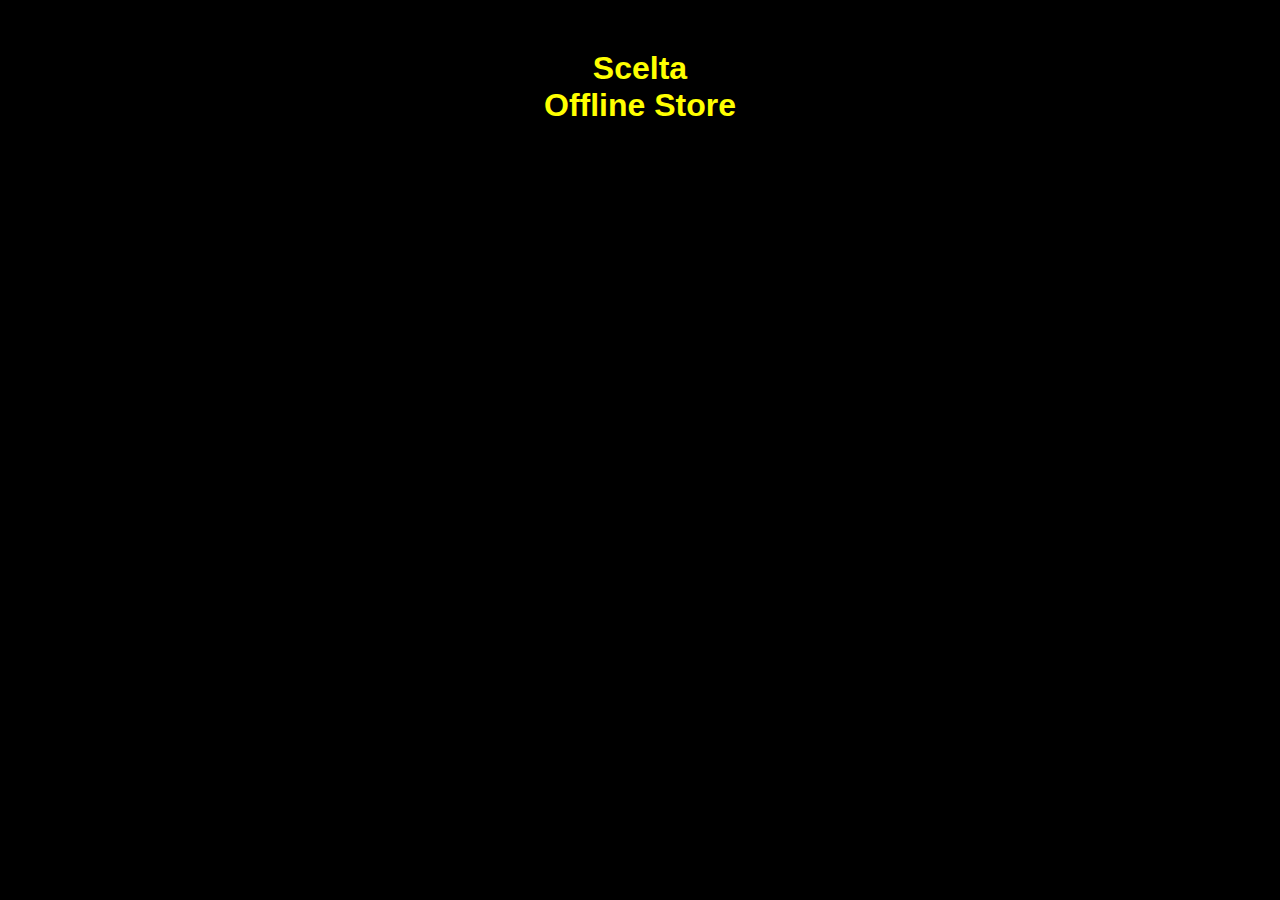
==== offlinestore.html @ 3887b8db "offline store" ====
<!DOCTYPE html>
<html lang="en">
<head>
    <meta charset="UTF-8">
    <meta http-equiv="X-UA-Compatible" content="IE=edge">
    <meta name="viewport" content="width=device-width, initial-scale=1.0">
    <title>Scelta Offline Store</title>
    <link rel="stylesheet" href="style.css">
</head>
<body>
    <div class="offline">
    <h1>Scelta Offline Store</h1>
    </div>

    
</body>
</html>
---- style.css ----
body {
    background-color: black;
}

.container {
    margin-top: 50px;
    padding: 20px;
}

.header{
    width: 250px;
    margin-left: auto;
    margin-right: auto;
}

.marketplace {
    width: 150px;
    margin-left: auto;
    margin-right: auto;
    margin-top: 50px;
}

.container .marketplace img {
    opacity: 1;
	-webkit-transition: .3s ease-in-out;
	transition: .3s ease-in-out;
}

.container .marketplace img:hover {
    opacity: .5;
}

.offline {
    width: 200px;
    margin-left: auto;
    margin-right: auto;
    margin-top: 50px;
    margin-bottom: 50px;
}

.footer {
    width: 200px;
    margin-left: auto;
    margin-right: auto;
}

.socmed img {
    margin: 5px;
    width: 50px;
}

.socmed{
    text-align: center;
    margin-top: 10px;
}

.container .socmed img {
    opacity: 1;
	-webkit-transition: .3s ease-in-out;
	transition: .3s ease-in-out;
}

.container .socmed img:hover {
    opacity: .5;
}

.container .socmed a {
    text-decoration: none;
    outline: none;
    border: 0px none transparent;
}

h1 {
    color: yellow;
    font-family: Arial, Helvetica, sans-serif;
    text-align: center;
}
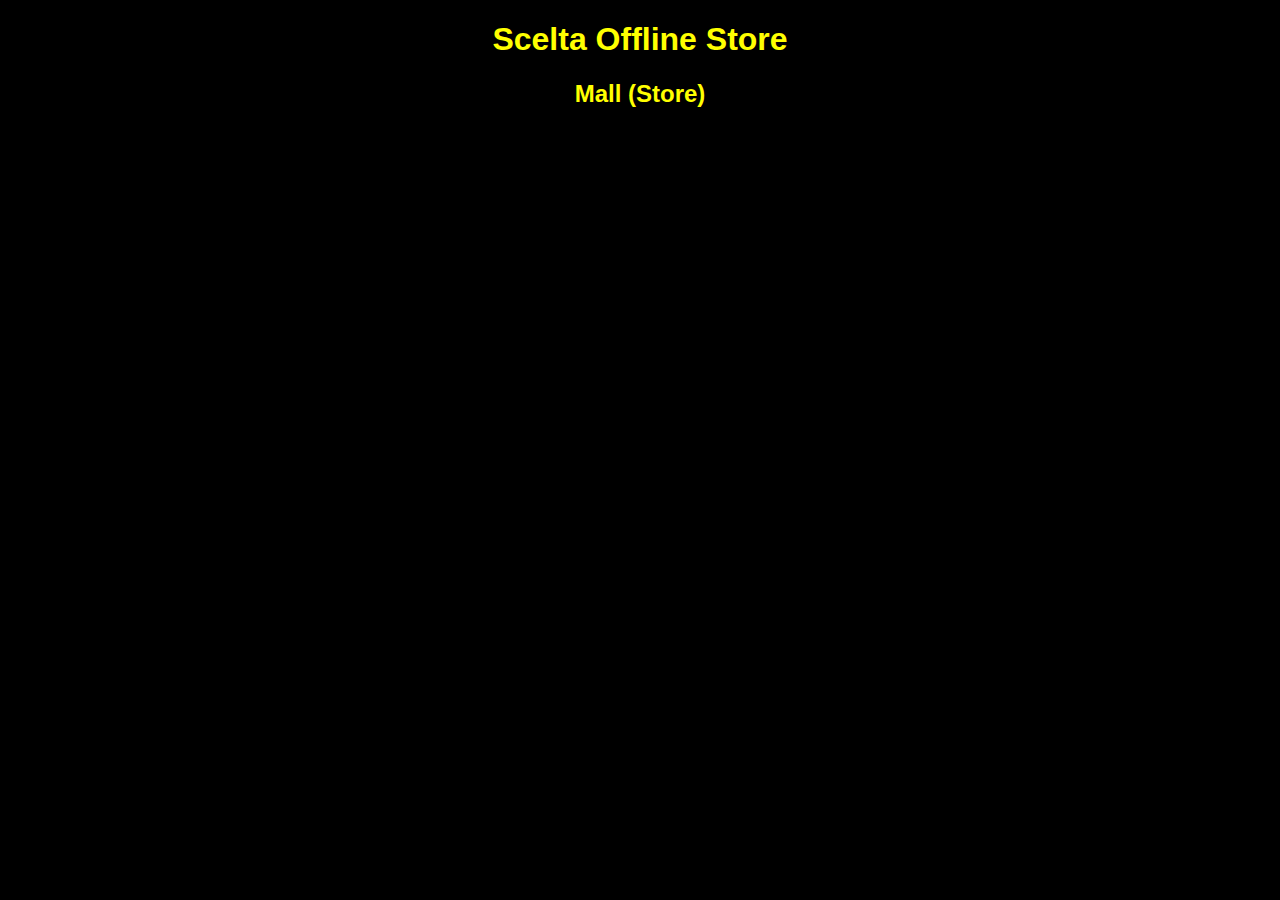
==== commit 3e95df2f: "offline store" ====
--- a/offlinestore.html
+++ b/offlinestore.html
@@ -8,10 +8,10 @@
     <link rel="stylesheet" href="style.css">
 </head>
 <body>
-    <div class="offline">
     <h1>Scelta Offline Store</h1>
+
+    <div class="mallstore">
+        <h2>Mall (Store)</h2>
     </div>
-
-    
 </body>
 </html>--- a/style.css
+++ b/style.css
@@ -76,3 +76,12 @@
     text-align: center;
 }
 
+.mallstore {
+    display: inline;
+}
+
+h2 {
+    color: yellow;
+    font-family: Arial, Helvetica, sans-serif;
+    text-align: center;
+}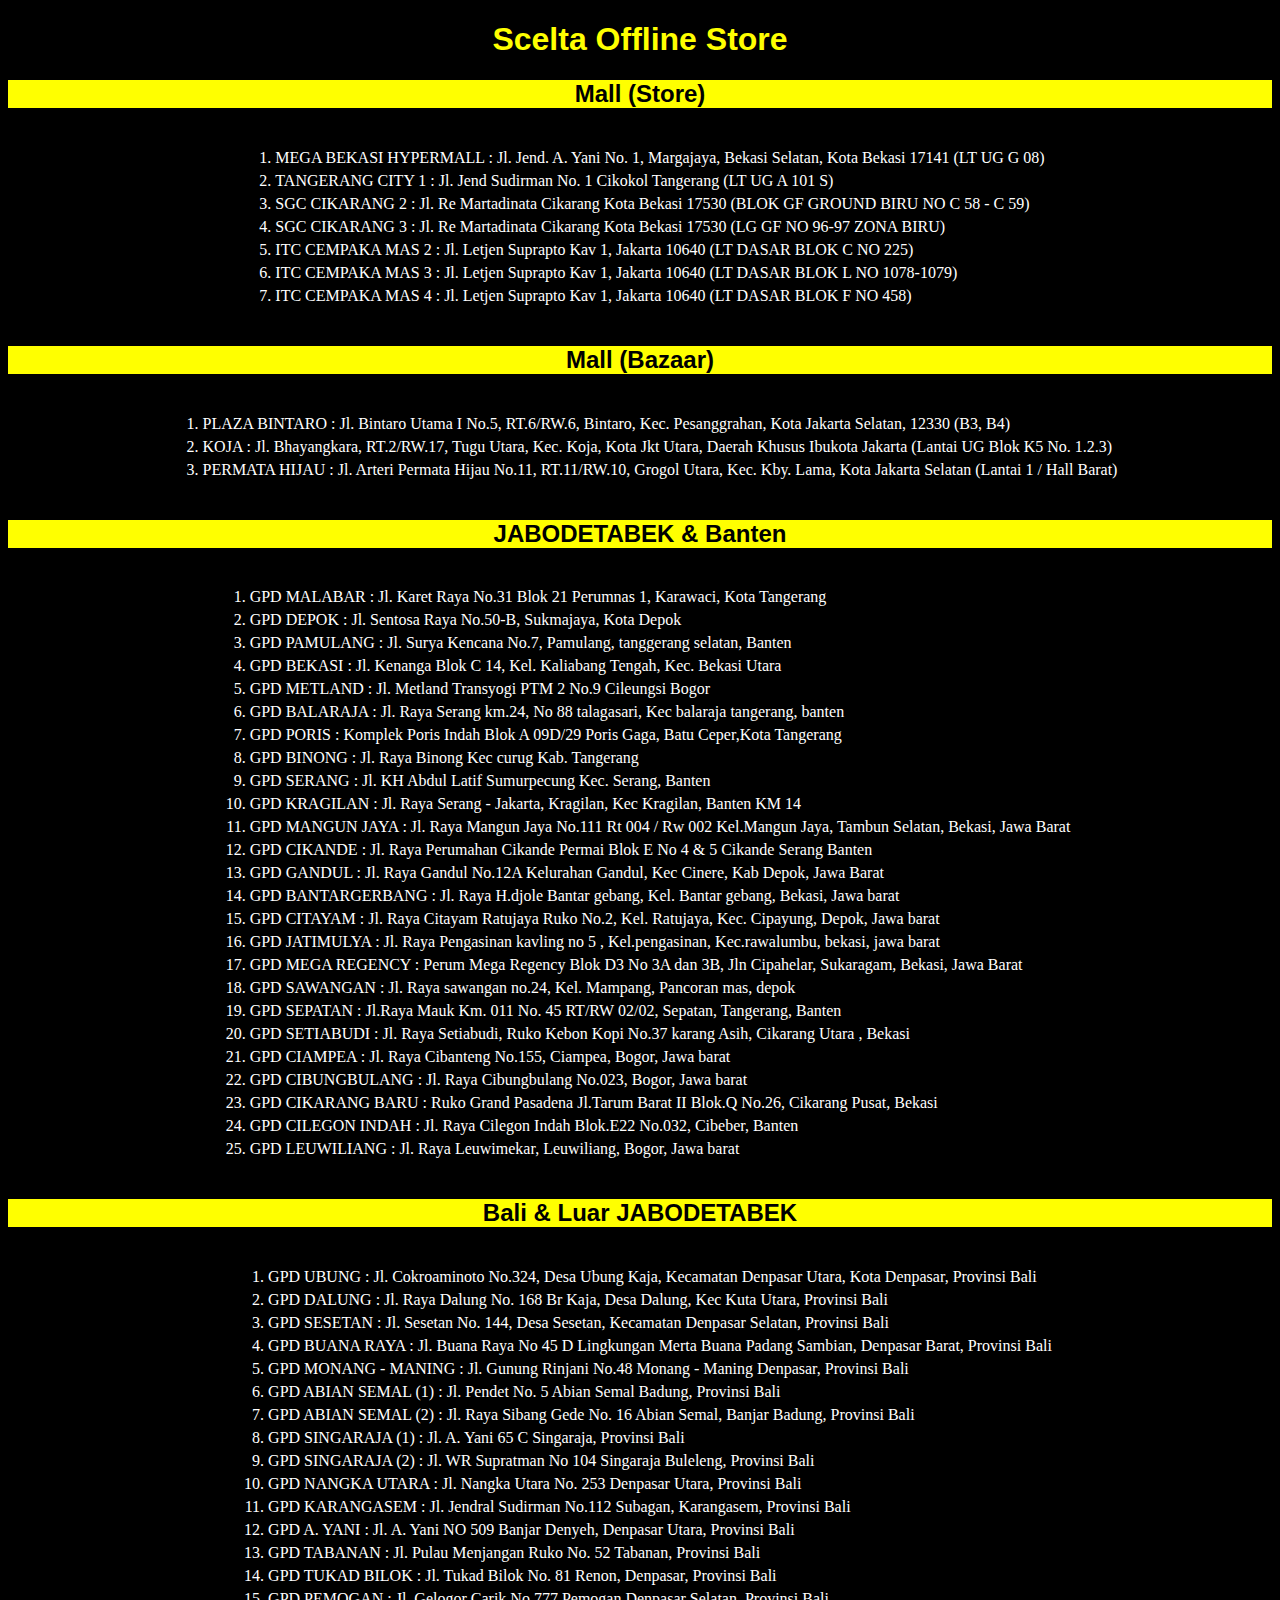
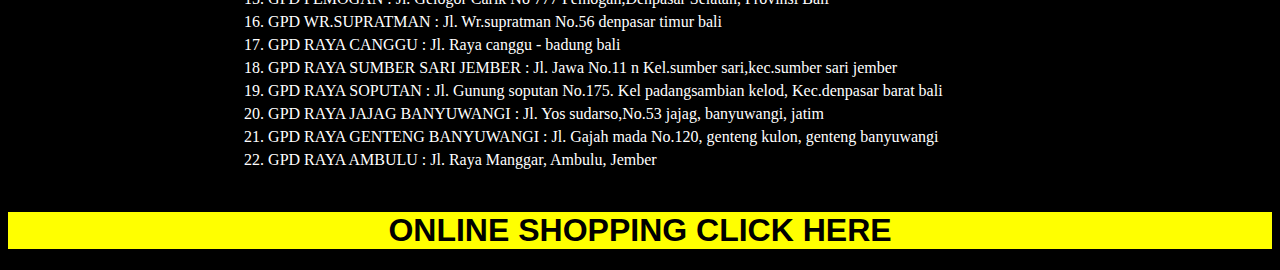
==== commit 56b6c22b: "done" ====
--- a/offlinestore.html
+++ b/offlinestore.html
@@ -10,8 +10,90 @@
 <body>
     <h1>Scelta Offline Store</h1>
 
-    <div class="mallstore">
+    <div id="mallstore">
         <h2>Mall (Store)</h2>
+        <ol>
+            <li><span>MEGA BEKASI HYPERMALL :</span> Jl. Jend. A. Yani No. 1, Margajaya, Bekasi Selatan, Kota Bekasi 17141 (LT UG G 08)</li>
+            <li>TANGERANG CITY 1 : Jl. Jend Sudirman No. 1 Cikokol Tangerang (LT UG A 101 S)</li>
+            <li>SGC CIKARANG 2 : Jl. Re Martadinata  Cikarang Kota Bekasi 17530 (BLOK GF GROUND BIRU NO C 58 - C 59)</li>
+            <li>SGC CIKARANG 3 : Jl. Re Martadinata  Cikarang Kota Bekasi 17530 (LG GF NO 96-97 ZONA BIRU)</li>
+            <li>ITC CEMPAKA MAS 2 : Jl. Letjen Suprapto Kav 1, Jakarta 10640 (LT DASAR BLOK C NO 225)</li>
+            <li>ITC CEMPAKA MAS 3 : Jl. Letjen Suprapto Kav 1, Jakarta 10640 (LT DASAR BLOK L NO 1078-1079)</li>
+            <li>ITC CEMPAKA MAS 4 : Jl. Letjen Suprapto Kav 1, Jakarta 10640 (LT DASAR BLOK F NO 458)</li>
+        </ol>
+    </div>
+
+    <div id="mallbazaar">
+        <h2>Mall (Bazaar)</h2>
+        <ol>
+            <li>PLAZA BINTARO : Jl. Bintaro Utama I No.5, RT.6/RW.6, Bintaro, Kec. Pesanggrahan, Kota Jakarta Selatan, 12330 (B3, B4)</li>
+            <li>KOJA  : Jl. Bhayangkara, RT.2/RW.17, Tugu Utara, Kec. Koja, Kota Jkt Utara, Daerah Khusus Ibukota Jakarta (Lantai UG Blok K5 No. 1.2.3)</li>
+            <li>PERMATA HIJAU : Jl. Arteri Permata Hijau No.11, RT.11/RW.10, Grogol Utara, Kec. Kby. Lama, Kota Jakarta Selatan (Lantai 1 / Hall Barat)</li>
+        </ol>
+        
+    </div>
+
+    <div id="jab">
+        <h2>JABODETABEK & Banten</h2>
+        <ol>
+            <li>GPD MALABAR : Jl. Karet Raya No.31 Blok 21 Perumnas 1, Karawaci, Kota Tangerang</li>
+            <li>GPD DEPOK : Jl. Sentosa Raya No.50-B, Sukmajaya, Kota Depok</li>
+            <li>GPD PAMULANG : Jl. Surya Kencana No.7, Pamulang, tanggerang selatan, Banten</li>
+            <li>GPD BEKASI : Jl. Kenanga Blok C 14, Kel. Kaliabang Tengah, Kec. Bekasi Utara</li>
+            <li>GPD METLAND : Jl. Metland Transyogi PTM 2 No.9 Cileungsi Bogor</li>
+            <li>GPD BALARAJA : Jl. Raya Serang km.24, No 88 talagasari, Kec balaraja tangerang,  banten</li>
+            <li>GPD PORIS : Komplek Poris Indah Blok A 09D/29 Poris Gaga, Batu Ceper,Kota Tangerang</li>
+            <li>GPD BINONG : Jl. Raya Binong Kec curug Kab. Tangerang</li>
+            <li>GPD SERANG : Jl. KH Abdul Latif Sumurpecung Kec. Serang, Banten</li>
+            <li>GPD KRAGILAN : Jl. Raya Serang - Jakarta, Kragilan, Kec Kragilan, Banten KM 14</li>
+            <li>GPD MANGUN JAYA : Jl. Raya Mangun Jaya No.111 Rt 004 / Rw 002 Kel.Mangun Jaya, Tambun Selatan, Bekasi, Jawa Barat</li>
+            <li>GPD CIKANDE : Jl. Raya Perumahan Cikande Permai Blok E No 4 & 5 Cikande Serang Banten</li>
+            <li>GPD GANDUL : Jl. Raya Gandul No.12A Kelurahan Gandul, Kec Cinere, Kab Depok, Jawa Barat</li>
+            <li>GPD BANTARGERBANG :  Jl. Raya H.djole Bantar gebang, Kel. Bantar gebang, Bekasi, Jawa barat</li>
+            <li>GPD CITAYAM : Jl. Raya Citayam Ratujaya Ruko No.2, Kel. Ratujaya, Kec. Cipayung, Depok, Jawa barat</li>
+            <li>GPD JATIMULYA : Jl. Raya Pengasinan kavling no 5 , Kel.pengasinan, Kec.rawalumbu, bekasi, jawa barat</li>
+            <li>GPD MEGA REGENCY : Perum Mega Regency Blok D3 No 3A dan 3B, Jln Cipahelar, Sukaragam, Bekasi, Jawa Barat</li>
+            <li>GPD SAWANGAN : Jl. Raya sawangan no.24, Kel. Mampang, Pancoran mas, depok</li>
+            <li>GPD SEPATAN : Jl.Raya Mauk Km. 011 No. 45 RT/RW 02/02, Sepatan, Tangerang, Banten</li>
+            <li>GPD SETIABUDI : Jl. Raya Setiabudi, Ruko Kebon Kopi No.37 karang Asih, Cikarang Utara , Bekasi</li>
+            <li>GPD CIAMPEA : Jl. Raya Cibanteng No.155, Ciampea, Bogor, Jawa barat</li>
+            <li>GPD CIBUNGBULANG : Jl. Raya Cibungbulang No.023, Bogor, Jawa barat</li>
+            <li>GPD CIKARANG BARU : Ruko Grand Pasadena Jl.Tarum Barat II Blok.Q No.26, Cikarang Pusat, Bekasi</li>
+            <li>GPD CILEGON INDAH : Jl. Raya Cilegon Indah Blok.E22 No.032, Cibeber, Banten</li>
+            <li>GPD LEUWILIANG : Jl. Raya Leuwimekar, Leuwiliang, Bogor, Jawa barat</li>
+        </ol>
+    </div>
+
+    <div id="njab">
+        <h2>Bali & Luar JABODETABEK</h2>
+        <ol>
+            <li>GPD UBUNG : Jl. Cokroaminoto No.324, Desa Ubung Kaja, Kecamatan Denpasar Utara, Kota Denpasar, Provinsi Bali</li>
+            <li>GPD DALUNG : Jl. Raya Dalung No. 168 Br Kaja, Desa Dalung, Kec Kuta Utara, Provinsi Bali</li>
+            <li>GPD SESETAN : Jl. Sesetan No. 144, Desa Sesetan, Kecamatan Denpasar Selatan, Provinsi Bali</li>
+            <li>GPD BUANA RAYA : Jl. Buana Raya No 45 D Lingkungan Merta Buana Padang Sambian, Denpasar Barat, Provinsi Bali</li>
+            <li>GPD MONANG - MANING : Jl. Gunung  Rinjani No.48 Monang - Maning Denpasar, Provinsi Bali</li>
+            <li>GPD ABIAN SEMAL (1) : Jl. Pendet No. 5 Abian Semal Badung, Provinsi Bali</li>
+            <li>GPD ABIAN SEMAL (2) : Jl. Raya Sibang Gede No. 16 Abian Semal, Banjar Badung, Provinsi Bali</li>
+            <li>GPD SINGARAJA (1) : Jl. A. Yani 65 C Singaraja, Provinsi Bali</li>
+            <li>GPD SINGARAJA (2) : Jl. WR Supratman No 104 Singaraja Buleleng, Provinsi Bali</li>
+            <li>GPD NANGKA UTARA : Jl. Nangka Utara No. 253 Denpasar Utara, Provinsi Bali</li>
+            <li>GPD KARANGASEM : Jl. Jendral Sudirman No.112 Subagan, Karangasem, Provinsi Bali</li>
+            <li>GPD A. YANI : Jl. A. Yani NO 509 Banjar Denyeh, Denpasar Utara, Provinsi Bali</li>
+            <li>GPD TABANAN : Jl. Pulau Menjangan Ruko No. 52 Tabanan, Provinsi Bali</li>
+            <li>GPD TUKAD BILOK : Jl. Tukad Bilok No. 81 Renon, Denpasar, Provinsi Bali</li>
+            <li>GPD PEMOGAN : Jl. Gelogor Carik No 777 Pemogan,Denpasar Selatan, Provinsi Bali</li>
+            <li>GPD WR.SUPRATMAN : Jl. Wr.supratman No.56 denpasar timur bali</li>
+            <li>GPD RAYA CANGGU : Jl. Raya canggu - badung bali</li>
+            <li>GPD RAYA SUMBER SARI JEMBER : Jl. Jawa No.11 n Kel.sumber sari,kec.sumber sari jember</li>
+            <li>GPD RAYA SOPUTAN : Jl. Gunung soputan No.175. Kel padangsambian kelod, Kec.denpasar barat bali</li>
+            <li>GPD RAYA JAJAG BANYUWANGI : Jl. Yos sudarso,No.53 jajag, banyuwangi, jatim</li>
+            <li>GPD RAYA GENTENG BANYUWANGI : Jl. Gajah mada No.120, genteng kulon, genteng banyuwangi</li>
+            <li>GPD RAYA AMBULU : Jl. Raya Manggar, Ambulu, Jember</li>
+        </ol>
+    </div>
+
+    <div id="onlinestore">
+        <h1><a href="index.html">ONLINE SHOPPING CLICK HERE</a></h1>
     </div>
 </body>
 </html>--- a/style.css
+++ b/style.css
@@ -76,12 +76,50 @@
     text-align: center;
 }
 
-.mallstore {
-    display: inline;
+h2 {
+    color: black;
+    background-color: yellow;
+    font-family: 'Segoe UI', Tahoma, Geneva, Verdana, sans-serif;
+    text-align: center;
 }
 
-h2 {
-    color: yellow;
-    font-family: Arial, Helvetica, sans-serif;
+#mallstore {
     text-align: center;
+}
+
+ol {
+    color: white;
+    text-align: left;
+    display: inline-block;
+}
+
+ol li {
+    margin: 5px;
+}
+
+#mallbazaar {
+    text-align: center;
+}
+
+#mallbazaar ul li {
+    margin: 5px;
+}
+
+#jab {
+    text-align: center;
+}
+
+#njab {
+    text-align: center;
+}
+
+#onlinestore {
+    text-align: center;
+    background-color: yellow;
+    background-size:contain ;
+}
+
+a {
+    color: black;
+    text-decoration: none;
 }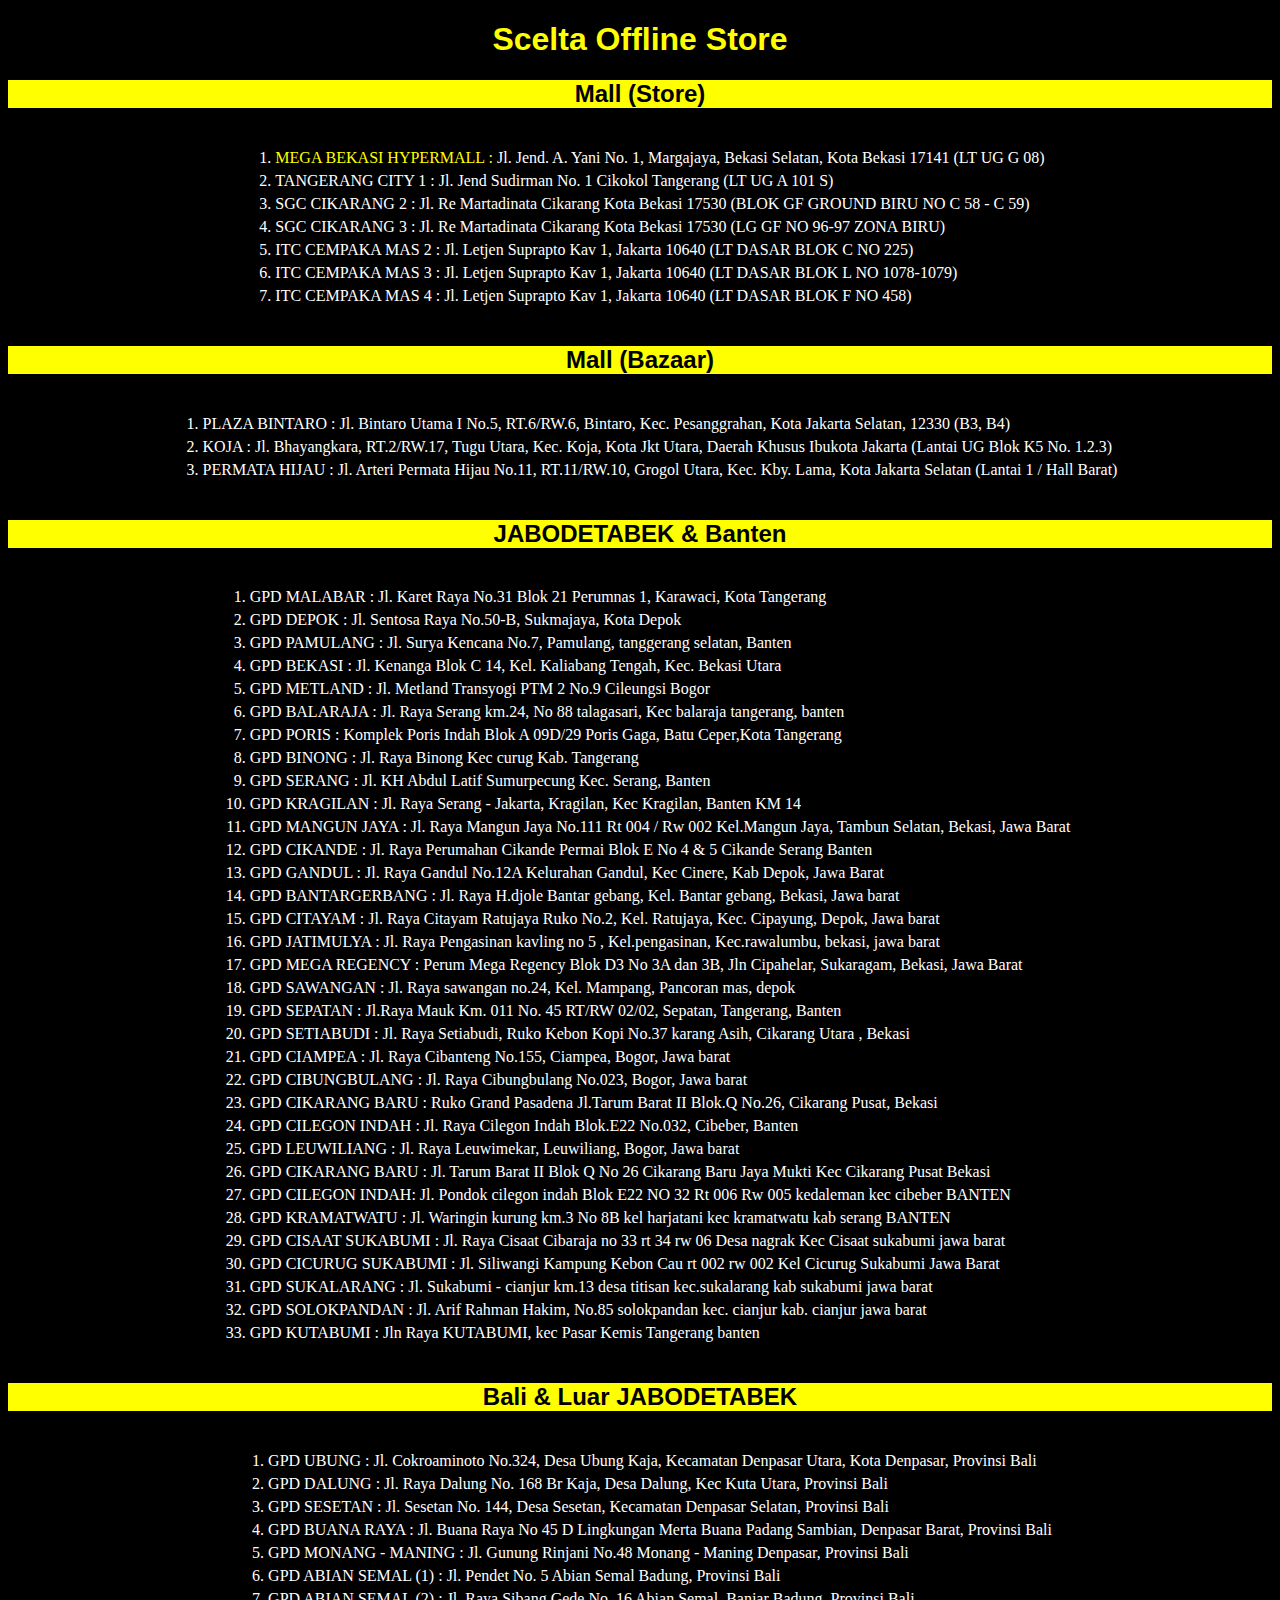
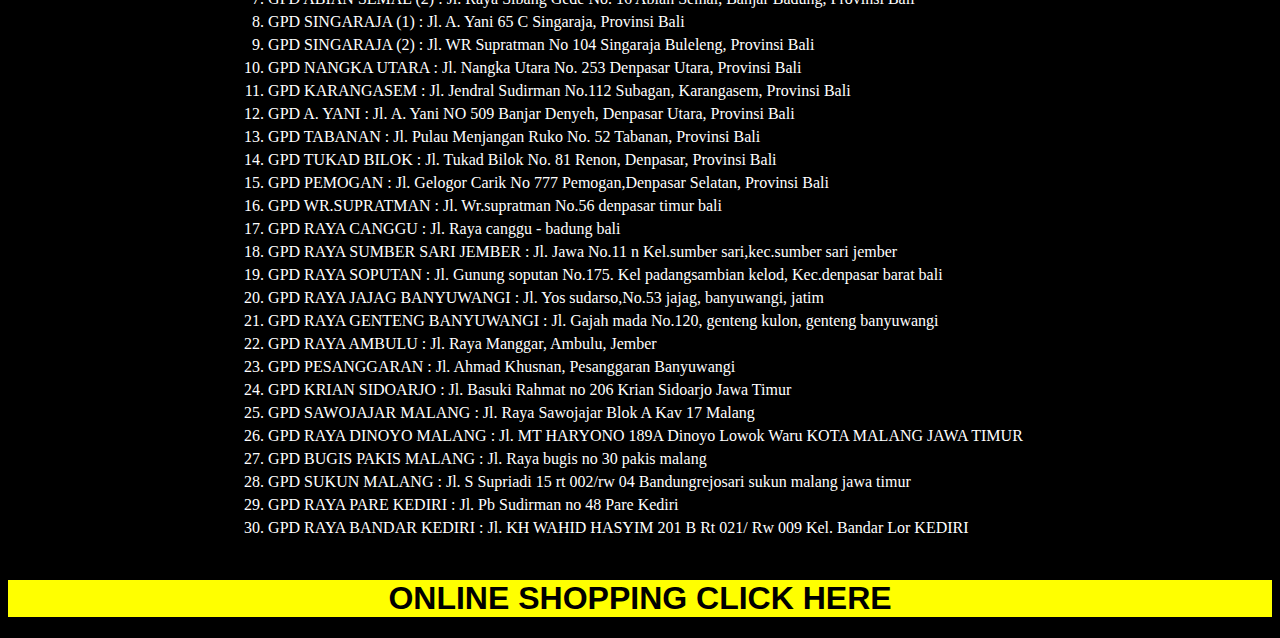
==== commit 58734f2d: "add offline store list" ====
--- a/offlinestore.html
+++ b/offlinestore.html
@@ -61,6 +61,14 @@
             <li>GPD CIKARANG BARU : Ruko Grand Pasadena Jl.Tarum Barat II Blok.Q No.26, Cikarang Pusat, Bekasi</li>
             <li>GPD CILEGON INDAH : Jl. Raya Cilegon Indah Blok.E22 No.032, Cibeber, Banten</li>
             <li>GPD LEUWILIANG : Jl. Raya Leuwimekar, Leuwiliang, Bogor, Jawa barat</li>
+            <li>GPD CIKARANG BARU : Jl. Tarum Barat II Blok Q No 26 Cikarang Baru Jaya Mukti  Kec Cikarang Pusat Bekasi</li>
+            <li>GPD CILEGON INDAH: Jl. Pondok cilegon indah Blok E22 NO 32 Rt 006 Rw 005 kedaleman kec cibeber BANTEN</li>
+            <li>GPD KRAMATWATU : Jl. Waringin kurung km.3 No 8B kel harjatani kec kramatwatu  kab serang  BANTEN</li>
+            <li>GPD CISAAT SUKABUMI : Jl. Raya Cisaat Cibaraja no 33 rt 34 rw 06 Desa nagrak Kec Cisaat sukabumi jawa barat</li>
+            <li>GPD CICURUG SUKABUMI : Jl. Siliwangi Kampung Kebon Cau rt 002 rw 002 Kel Cicurug Sukabumi Jawa Barat</li>
+            <li>GPD SUKALARANG : Jl. Sukabumi - cianjur km.13 desa titisan kec.sukalarang kab sukabumi jawa barat</li>
+            <li>GPD SOLOKPANDAN : Jl. Arif Rahman Hakim, No.85 solokpandan kec. cianjur kab. cianjur jawa barat</li>
+            <li>GPD KUTABUMI : Jln Raya KUTABUMI, kec Pasar Kemis Tangerang banten</li>
         </ol>
     </div>
 
@@ -89,6 +97,14 @@
             <li>GPD RAYA JAJAG BANYUWANGI : Jl. Yos sudarso,No.53 jajag, banyuwangi, jatim</li>
             <li>GPD RAYA GENTENG BANYUWANGI : Jl. Gajah mada No.120, genteng kulon, genteng banyuwangi</li>
             <li>GPD RAYA AMBULU : Jl. Raya Manggar, Ambulu, Jember</li>
+            <li>GPD PESANGGARAN : Jl. Ahmad Khusnan, Pesanggaran Banyuwangi</li>
+            <li>GPD KRIAN SIDOARJO : Jl. Basuki Rahmat no 206 Krian Sidoarjo Jawa Timur</li>
+            <li>GPD SAWOJAJAR MALANG : Jl. Raya Sawojajar Blok A Kav 17 Malang</li>
+            <li>GPD RAYA DINOYO MALANG : Jl. MT HARYONO 189A Dinoyo Lowok Waru KOTA MALANG JAWA TIMUR</li>
+            <li>GPD BUGIS PAKIS MALANG : Jl. Raya bugis no 30 pakis malang</li>
+            <li>GPD SUKUN MALANG : Jl. S Supriadi 15 rt 002/rw 04 Bandungrejosari sukun malang jawa timur</li>
+            <li>GPD RAYA PARE KEDIRI : Jl. Pb Sudirman no 48 Pare Kediri</li>
+            <li>GPD RAYA BANDAR KEDIRI : Jl. KH WAHID HASYIM 201 B Rt 021/ Rw 009 Kel. Bandar Lor KEDIRI</li>
         </ol>
     </div>
 
--- a/style.css
+++ b/style.css
@@ -49,9 +49,10 @@
     width: 50px;
 }
 
-.socmed{
-    text-align: center;
-    margin-top: 10px;
+.socmed {
+    display: flex;
+    justify-content: center;
+    align-items: center;
 }
 
 .container .socmed img {
@@ -122,4 +123,8 @@
 a {
     color: black;
     text-decoration: none;
+}
+
+span {
+    color: yellow;
 }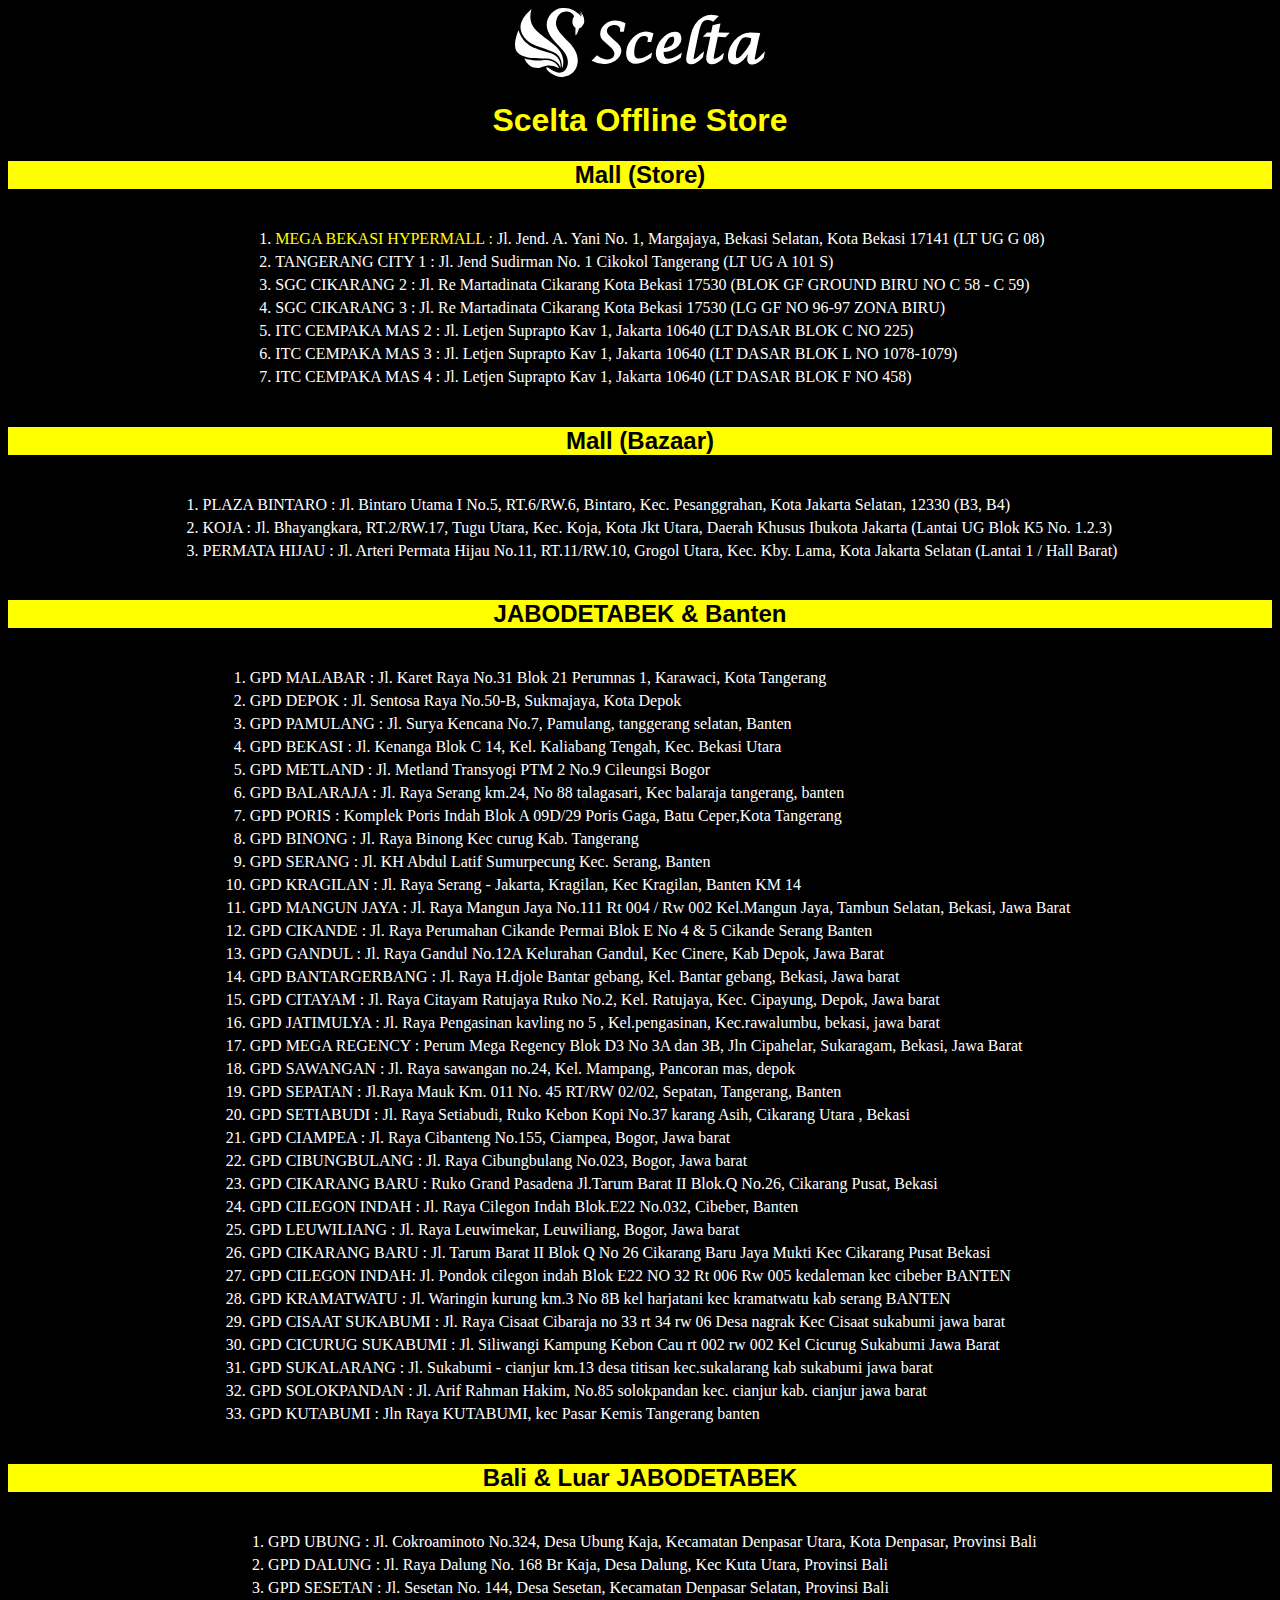
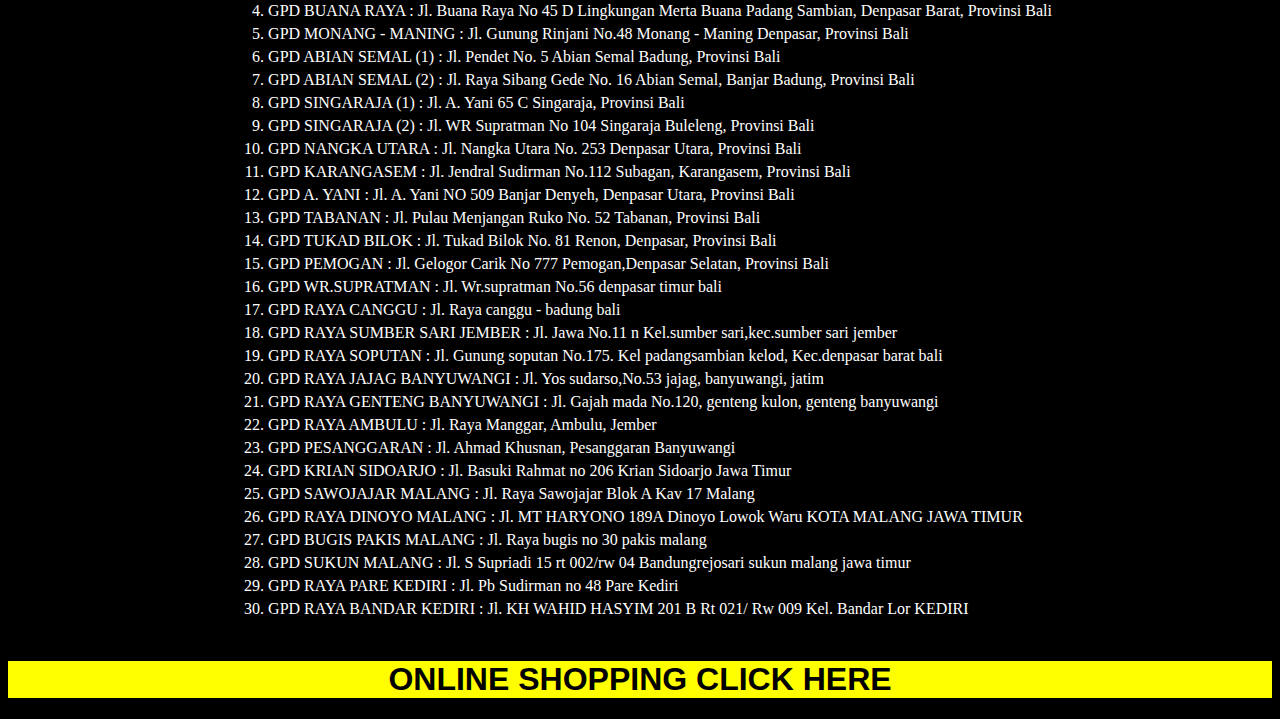
==== commit 84a8fd46: "add offline store header" ====
--- a/offlinestore.html
+++ b/offlinestore.html
@@ -8,6 +8,7 @@
     <link rel="stylesheet" href="style.css">
 </head>
 <body>
+    <div class="headof"><a href="index.html"><img src="images/scelta.svg" alt="scelta homepage"></a></div>
     <h1>Scelta Offline Store</h1>
 
     <div id="mallstore">
--- a/style.css
+++ b/style.css
@@ -127,4 +127,10 @@
 
 span {
     color: yellow;
+}
+
+.headof {
+    width: 250px;
+    margin-left: auto;
+    margin-right: auto;
 }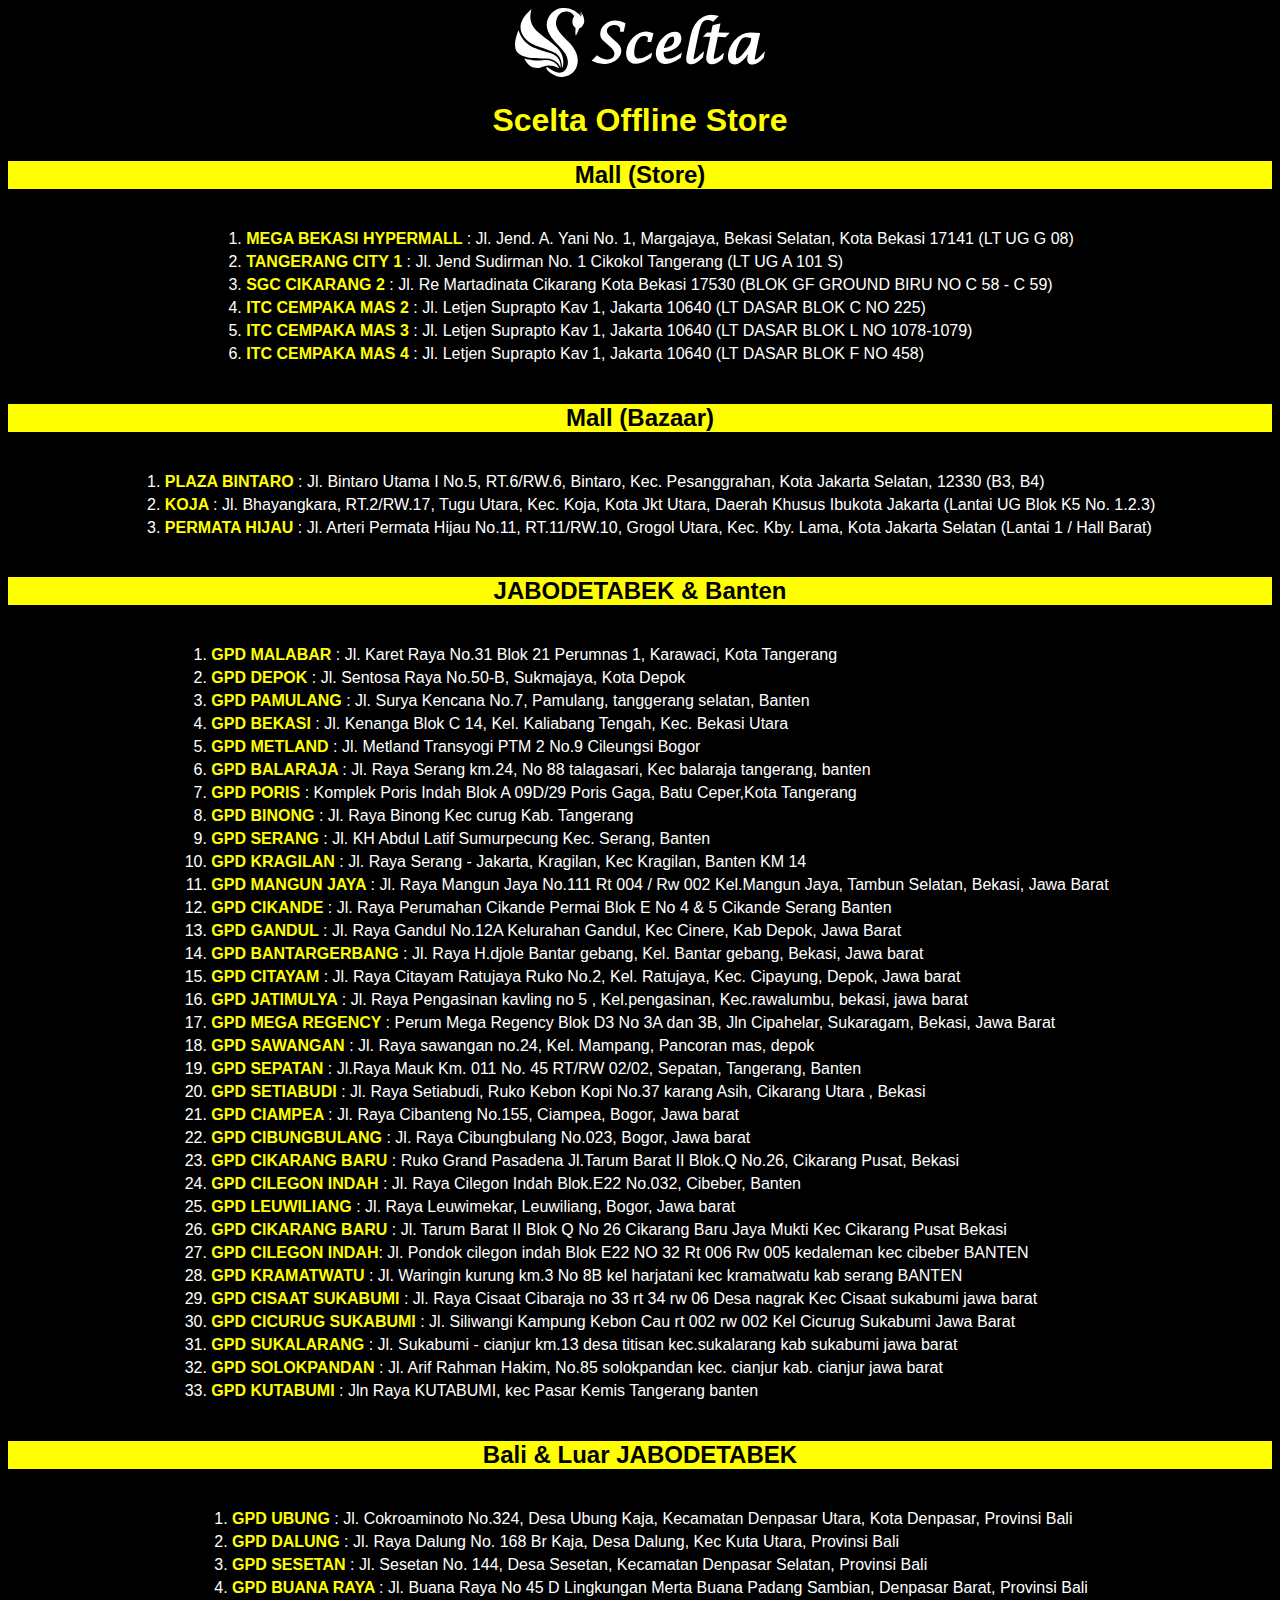
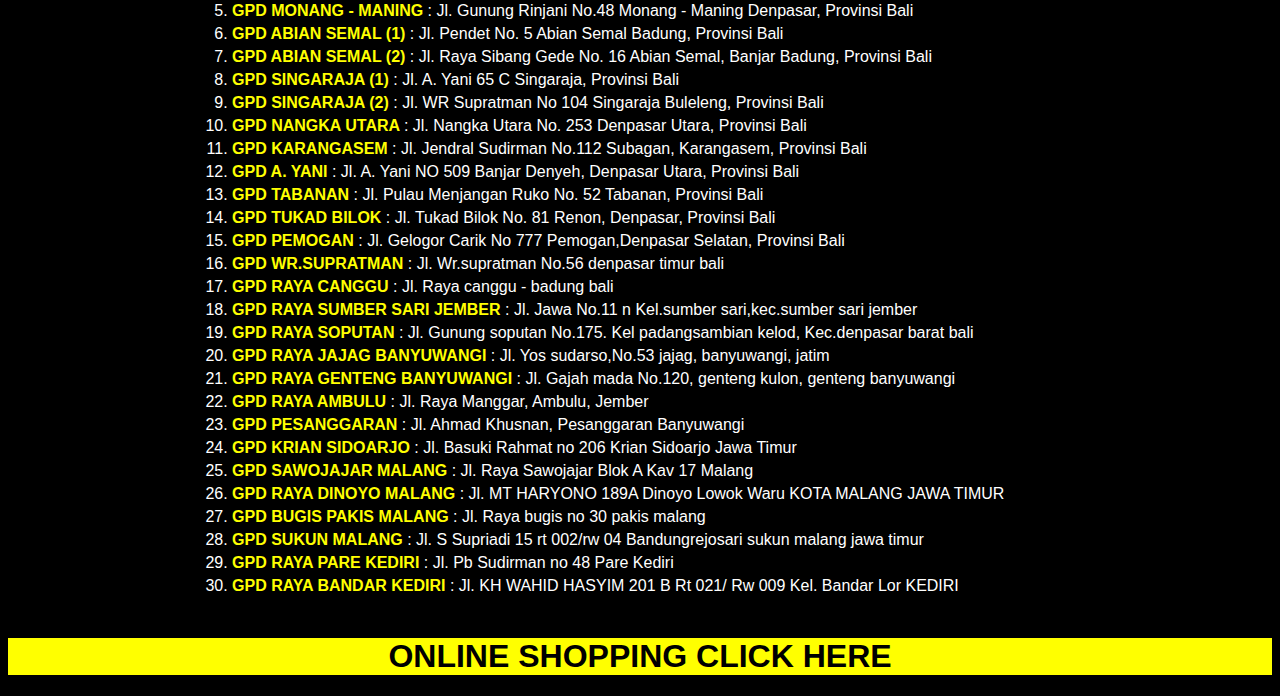
==== commit b34d159d: "gpdloc" ====
--- a/offlinestore.html
+++ b/offlinestore.html
@@ -8,109 +8,105 @@
     <link rel="stylesheet" href="style.css">
 </head>
 <body>
-    <div class="headof"><a href="index.html"><img src="images/scelta.svg" alt="scelta homepage"></a></div>
-    <h1>Scelta Offline Store</h1>
-
-    <div id="mallstore">
-        <h2>Mall (Store)</h2>
-        <ol>
-            <li><span>MEGA BEKASI HYPERMALL :</span> Jl. Jend. A. Yani No. 1, Margajaya, Bekasi Selatan, Kota Bekasi 17141 (LT UG G 08)</li>
-            <li>TANGERANG CITY 1 : Jl. Jend Sudirman No. 1 Cikokol Tangerang (LT UG A 101 S)</li>
-            <li>SGC CIKARANG 2 : Jl. Re Martadinata  Cikarang Kota Bekasi 17530 (BLOK GF GROUND BIRU NO C 58 - C 59)</li>
-            <li>SGC CIKARANG 3 : Jl. Re Martadinata  Cikarang Kota Bekasi 17530 (LG GF NO 96-97 ZONA BIRU)</li>
-            <li>ITC CEMPAKA MAS 2 : Jl. Letjen Suprapto Kav 1, Jakarta 10640 (LT DASAR BLOK C NO 225)</li>
-            <li>ITC CEMPAKA MAS 3 : Jl. Letjen Suprapto Kav 1, Jakarta 10640 (LT DASAR BLOK L NO 1078-1079)</li>
-            <li>ITC CEMPAKA MAS 4 : Jl. Letjen Suprapto Kav 1, Jakarta 10640 (LT DASAR BLOK F NO 458)</li>
-        </ol>
-    </div>
-
-    <div id="mallbazaar">
-        <h2>Mall (Bazaar)</h2>
-        <ol>
-            <li>PLAZA BINTARO : Jl. Bintaro Utama I No.5, RT.6/RW.6, Bintaro, Kec. Pesanggrahan, Kota Jakarta Selatan, 12330 (B3, B4)</li>
-            <li>KOJA  : Jl. Bhayangkara, RT.2/RW.17, Tugu Utara, Kec. Koja, Kota Jkt Utara, Daerah Khusus Ibukota Jakarta (Lantai UG Blok K5 No. 1.2.3)</li>
-            <li>PERMATA HIJAU : Jl. Arteri Permata Hijau No.11, RT.11/RW.10, Grogol Utara, Kec. Kby. Lama, Kota Jakarta Selatan (Lantai 1 / Hall Barat)</li>
-        </ol>
+    <div class="offcontainer">
+        <div class="headof"><a href="index.html"><img src="images/scelta.svg" alt="scelta homepage"></a></div>
+        <h1>Scelta Offline Store</h1>
+        <div id="mallstore">
+            <h2>Mall (Store)</h2>
+            <ol>
+                <li><span>MEGA BEKASI HYPERMALL </span>: Jl. Jend. A. Yani No. 1, Margajaya, Bekasi Selatan, Kota Bekasi 17141 (LT UG G 08)</li>
+                <li><span>TANGERANG CITY 1 </span>: Jl. Jend Sudirman No. 1 Cikokol Tangerang (LT UG A 101 S)</li>
+                <li><span>SGC CIKARANG 2 </span>: Jl. Re Martadinata  Cikarang Kota Bekasi 17530 (BLOK GF GROUND BIRU NO C 58 - C 59)</li>
+                <li><span>ITC CEMPAKA MAS 2 </span>: Jl. Letjen Suprapto Kav 1, Jakarta 10640 (LT DASAR BLOK C NO 225)</li>
+                <li><span>ITC CEMPAKA MAS 3 </span>: Jl. Letjen Suprapto Kav 1, Jakarta 10640 (LT DASAR BLOK L NO 1078-1079)</li>
+                <li><span>ITC CEMPAKA MAS 4 </span>: Jl. Letjen Suprapto Kav 1, Jakarta 10640 (LT DASAR BLOK F NO 458)</li>
+            </ol>
+        </div>
+        <div id="mallbazaar">
+            <h2>Mall (Bazaar)</h2>
+            <ol>
+                <li><span>PLAZA BINTARO </span>: Jl. Bintaro Utama I No.5, RT.6/RW.6, Bintaro, Kec. Pesanggrahan, Kota Jakarta Selatan, 12330 (B3, B4)</li>
+                <li><span>KOJA  </span>: Jl. Bhayangkara, RT.2/RW.17, Tugu Utara, Kec. Koja, Kota Jkt Utara, Daerah Khusus Ibukota Jakarta (Lantai UG Blok K5 No. 1.2.3)</li>
+                <li><span>PERMATA HIJAU </span>: Jl. Arteri Permata Hijau No.11, RT.11/RW.10, Grogol Utara, Kec. Kby. Lama, Kota Jakarta Selatan (Lantai 1 / Hall Barat)</li>
+            </ol>
         
-    </div>
-
-    <div id="jab">
-        <h2>JABODETABEK & Banten</h2>
-        <ol>
-            <li>GPD MALABAR : Jl. Karet Raya No.31 Blok 21 Perumnas 1, Karawaci, Kota Tangerang</li>
-            <li>GPD DEPOK : Jl. Sentosa Raya No.50-B, Sukmajaya, Kota Depok</li>
-            <li>GPD PAMULANG : Jl. Surya Kencana No.7, Pamulang, tanggerang selatan, Banten</li>
-            <li>GPD BEKASI : Jl. Kenanga Blok C 14, Kel. Kaliabang Tengah, Kec. Bekasi Utara</li>
-            <li>GPD METLAND : Jl. Metland Transyogi PTM 2 No.9 Cileungsi Bogor</li>
-            <li>GPD BALARAJA : Jl. Raya Serang km.24, No 88 talagasari, Kec balaraja tangerang,  banten</li>
-            <li>GPD PORIS : Komplek Poris Indah Blok A 09D/29 Poris Gaga, Batu Ceper,Kota Tangerang</li>
-            <li>GPD BINONG : Jl. Raya Binong Kec curug Kab. Tangerang</li>
-            <li>GPD SERANG : Jl. KH Abdul Latif Sumurpecung Kec. Serang, Banten</li>
-            <li>GPD KRAGILAN : Jl. Raya Serang - Jakarta, Kragilan, Kec Kragilan, Banten KM 14</li>
-            <li>GPD MANGUN JAYA : Jl. Raya Mangun Jaya No.111 Rt 004 / Rw 002 Kel.Mangun Jaya, Tambun Selatan, Bekasi, Jawa Barat</li>
-            <li>GPD CIKANDE : Jl. Raya Perumahan Cikande Permai Blok E No 4 & 5 Cikande Serang Banten</li>
-            <li>GPD GANDUL : Jl. Raya Gandul No.12A Kelurahan Gandul, Kec Cinere, Kab Depok, Jawa Barat</li>
-            <li>GPD BANTARGERBANG :  Jl. Raya H.djole Bantar gebang, Kel. Bantar gebang, Bekasi, Jawa barat</li>
-            <li>GPD CITAYAM : Jl. Raya Citayam Ratujaya Ruko No.2, Kel. Ratujaya, Kec. Cipayung, Depok, Jawa barat</li>
-            <li>GPD JATIMULYA : Jl. Raya Pengasinan kavling no 5 , Kel.pengasinan, Kec.rawalumbu, bekasi, jawa barat</li>
-            <li>GPD MEGA REGENCY : Perum Mega Regency Blok D3 No 3A dan 3B, Jln Cipahelar, Sukaragam, Bekasi, Jawa Barat</li>
-            <li>GPD SAWANGAN : Jl. Raya sawangan no.24, Kel. Mampang, Pancoran mas, depok</li>
-            <li>GPD SEPATAN : Jl.Raya Mauk Km. 011 No. 45 RT/RW 02/02, Sepatan, Tangerang, Banten</li>
-            <li>GPD SETIABUDI : Jl. Raya Setiabudi, Ruko Kebon Kopi No.37 karang Asih, Cikarang Utara , Bekasi</li>
-            <li>GPD CIAMPEA : Jl. Raya Cibanteng No.155, Ciampea, Bogor, Jawa barat</li>
-            <li>GPD CIBUNGBULANG : Jl. Raya Cibungbulang No.023, Bogor, Jawa barat</li>
-            <li>GPD CIKARANG BARU : Ruko Grand Pasadena Jl.Tarum Barat II Blok.Q No.26, Cikarang Pusat, Bekasi</li>
-            <li>GPD CILEGON INDAH : Jl. Raya Cilegon Indah Blok.E22 No.032, Cibeber, Banten</li>
-            <li>GPD LEUWILIANG : Jl. Raya Leuwimekar, Leuwiliang, Bogor, Jawa barat</li>
-            <li>GPD CIKARANG BARU : Jl. Tarum Barat II Blok Q No 26 Cikarang Baru Jaya Mukti  Kec Cikarang Pusat Bekasi</li>
-            <li>GPD CILEGON INDAH: Jl. Pondok cilegon indah Blok E22 NO 32 Rt 006 Rw 005 kedaleman kec cibeber BANTEN</li>
-            <li>GPD KRAMATWATU : Jl. Waringin kurung km.3 No 8B kel harjatani kec kramatwatu  kab serang  BANTEN</li>
-            <li>GPD CISAAT SUKABUMI : Jl. Raya Cisaat Cibaraja no 33 rt 34 rw 06 Desa nagrak Kec Cisaat sukabumi jawa barat</li>
-            <li>GPD CICURUG SUKABUMI : Jl. Siliwangi Kampung Kebon Cau rt 002 rw 002 Kel Cicurug Sukabumi Jawa Barat</li>
-            <li>GPD SUKALARANG : Jl. Sukabumi - cianjur km.13 desa titisan kec.sukalarang kab sukabumi jawa barat</li>
-            <li>GPD SOLOKPANDAN : Jl. Arif Rahman Hakim, No.85 solokpandan kec. cianjur kab. cianjur jawa barat</li>
-            <li>GPD KUTABUMI : Jln Raya KUTABUMI, kec Pasar Kemis Tangerang banten</li>
-        </ol>
-    </div>
-
-    <div id="njab">
-        <h2>Bali & Luar JABODETABEK</h2>
-        <ol>
-            <li>GPD UBUNG : Jl. Cokroaminoto No.324, Desa Ubung Kaja, Kecamatan Denpasar Utara, Kota Denpasar, Provinsi Bali</li>
-            <li>GPD DALUNG : Jl. Raya Dalung No. 168 Br Kaja, Desa Dalung, Kec Kuta Utara, Provinsi Bali</li>
-            <li>GPD SESETAN : Jl. Sesetan No. 144, Desa Sesetan, Kecamatan Denpasar Selatan, Provinsi Bali</li>
-            <li>GPD BUANA RAYA : Jl. Buana Raya No 45 D Lingkungan Merta Buana Padang Sambian, Denpasar Barat, Provinsi Bali</li>
-            <li>GPD MONANG - MANING : Jl. Gunung  Rinjani No.48 Monang - Maning Denpasar, Provinsi Bali</li>
-            <li>GPD ABIAN SEMAL (1) : Jl. Pendet No. 5 Abian Semal Badung, Provinsi Bali</li>
-            <li>GPD ABIAN SEMAL (2) : Jl. Raya Sibang Gede No. 16 Abian Semal, Banjar Badung, Provinsi Bali</li>
-            <li>GPD SINGARAJA (1) : Jl. A. Yani 65 C Singaraja, Provinsi Bali</li>
-            <li>GPD SINGARAJA (2) : Jl. WR Supratman No 104 Singaraja Buleleng, Provinsi Bali</li>
-            <li>GPD NANGKA UTARA : Jl. Nangka Utara No. 253 Denpasar Utara, Provinsi Bali</li>
-            <li>GPD KARANGASEM : Jl. Jendral Sudirman No.112 Subagan, Karangasem, Provinsi Bali</li>
-            <li>GPD A. YANI : Jl. A. Yani NO 509 Banjar Denyeh, Denpasar Utara, Provinsi Bali</li>
-            <li>GPD TABANAN : Jl. Pulau Menjangan Ruko No. 52 Tabanan, Provinsi Bali</li>
-            <li>GPD TUKAD BILOK : Jl. Tukad Bilok No. 81 Renon, Denpasar, Provinsi Bali</li>
-            <li>GPD PEMOGAN : Jl. Gelogor Carik No 777 Pemogan,Denpasar Selatan, Provinsi Bali</li>
-            <li>GPD WR.SUPRATMAN : Jl. Wr.supratman No.56 denpasar timur bali</li>
-            <li>GPD RAYA CANGGU : Jl. Raya canggu - badung bali</li>
-            <li>GPD RAYA SUMBER SARI JEMBER : Jl. Jawa No.11 n Kel.sumber sari,kec.sumber sari jember</li>
-            <li>GPD RAYA SOPUTAN : Jl. Gunung soputan No.175. Kel padangsambian kelod, Kec.denpasar barat bali</li>
-            <li>GPD RAYA JAJAG BANYUWANGI : Jl. Yos sudarso,No.53 jajag, banyuwangi, jatim</li>
-            <li>GPD RAYA GENTENG BANYUWANGI : Jl. Gajah mada No.120, genteng kulon, genteng banyuwangi</li>
-            <li>GPD RAYA AMBULU : Jl. Raya Manggar, Ambulu, Jember</li>
-            <li>GPD PESANGGARAN : Jl. Ahmad Khusnan, Pesanggaran Banyuwangi</li>
-            <li>GPD KRIAN SIDOARJO : Jl. Basuki Rahmat no 206 Krian Sidoarjo Jawa Timur</li>
-            <li>GPD SAWOJAJAR MALANG : Jl. Raya Sawojajar Blok A Kav 17 Malang</li>
-            <li>GPD RAYA DINOYO MALANG : Jl. MT HARYONO 189A Dinoyo Lowok Waru KOTA MALANG JAWA TIMUR</li>
-            <li>GPD BUGIS PAKIS MALANG : Jl. Raya bugis no 30 pakis malang</li>
-            <li>GPD SUKUN MALANG : Jl. S Supriadi 15 rt 002/rw 04 Bandungrejosari sukun malang jawa timur</li>
-            <li>GPD RAYA PARE KEDIRI : Jl. Pb Sudirman no 48 Pare Kediri</li>
-            <li>GPD RAYA BANDAR KEDIRI : Jl. KH WAHID HASYIM 201 B Rt 021/ Rw 009 Kel. Bandar Lor KEDIRI</li>
-        </ol>
-    </div>
-
-    <div id="onlinestore">
-        <h1><a href="index.html">ONLINE SHOPPING CLICK HERE</a></h1>
+        </div>
+        <div id="jab">
+            <h2>JABODETABEK & Banten</h2>
+            <ol>
+                <li><span>GPD MALABAR </span>: Jl. Karet Raya No.31 Blok 21 Perumnas 1, Karawaci, Kota Tangerang</li>
+                <li><span>GPD DEPOK </span>: Jl. Sentosa Raya No.50-B, Sukmajaya, Kota Depok</li>
+                <li><span>GPD PAMULANG </span>: Jl. Surya Kencana No.7, Pamulang, tanggerang selatan, Banten</li>
+                <li><span>GPD BEKASI </span>: Jl. Kenanga Blok C 14, Kel. Kaliabang Tengah, Kec. Bekasi Utara</li>
+                <li><span>GPD METLAND </span>: Jl. Metland Transyogi PTM 2 No.9 Cileungsi Bogor</li>
+                <li><span>GPD BALARAJA </span>: Jl. Raya Serang km.24, No 88 talagasari, Kec balaraja tangerang,  banten</li>
+                <li><span>GPD PORIS </span>: Komplek Poris Indah Blok A 09D/29 Poris Gaga, Batu Ceper,Kota Tangerang</li>
+                <li><span>GPD BINONG </span>: Jl. Raya Binong Kec curug Kab. Tangerang</li>
+                <li><span>GPD SERANG </span>: Jl. KH Abdul Latif Sumurpecung Kec. Serang, Banten</li>
+                <li><span>GPD KRAGILAN </span>: Jl. Raya Serang - Jakarta, Kragilan, Kec Kragilan, Banten KM 14</li>
+                <li><span>GPD MANGUN JAYA </span>: Jl. Raya Mangun Jaya No.111 Rt 004 / Rw 002 Kel.Mangun Jaya, Tambun Selatan, Bekasi, Jawa Barat</li>
+                <li><span>GPD CIKANDE </span>: Jl. Raya Perumahan Cikande Permai Blok E No 4 & 5 Cikande Serang Banten</li>
+                <li><span>GPD GANDUL </span>: Jl. Raya Gandul No.12A Kelurahan Gandul, Kec Cinere, Kab Depok, Jawa Barat</li>
+                <li><span>GPD BANTARGERBANG </span>:  Jl. Raya H.djole Bantar gebang, Kel. Bantar gebang, Bekasi, Jawa barat</li>
+                <li><span>GPD CITAYAM </span>: Jl. Raya Citayam Ratujaya Ruko No.2, Kel. Ratujaya, Kec. Cipayung, Depok, Jawa barat</li>
+                <li><span>GPD JATIMULYA </span>: Jl. Raya Pengasinan kavling no 5 , Kel.pengasinan, Kec.rawalumbu, bekasi, jawa barat</li>
+                <li><span>GPD MEGA REGENCY </span>: Perum Mega Regency Blok D3 No 3A dan 3B, Jln Cipahelar, Sukaragam, Bekasi, Jawa Barat</li>
+                <li><span>GPD SAWANGAN </span>: Jl. Raya sawangan no.24, Kel. Mampang, Pancoran mas, depok</li>
+                <li><span>GPD SEPATAN </span>: Jl.Raya Mauk Km. 011 No. 45 RT/RW 02/02, Sepatan, Tangerang, Banten</li>
+                <li><span>GPD SETIABUDI </span>: Jl. Raya Setiabudi, Ruko Kebon Kopi No.37 karang Asih, Cikarang Utara , Bekasi</li>
+                <li><span>GPD CIAMPEA </span>: Jl. Raya Cibanteng No.155, Ciampea, Bogor, Jawa barat</li>
+                <li><span>GPD CIBUNGBULANG </span>: Jl. Raya Cibungbulang No.023, Bogor, Jawa barat</li>
+                <li><span>GPD CIKARANG BARU </span>: Ruko Grand Pasadena Jl.Tarum Barat II Blok.Q No.26, Cikarang Pusat, Bekasi</li>
+                <li><span>GPD CILEGON INDAH </span>: Jl. Raya Cilegon Indah Blok.E22 No.032, Cibeber, Banten</li>
+                <li><span>GPD LEUWILIANG </span>: Jl. Raya Leuwimekar, Leuwiliang, Bogor, Jawa barat</li>
+                <li><span>GPD CIKARANG BARU </span>: Jl. Tarum Barat II Blok Q No 26 Cikarang Baru Jaya Mukti  Kec Cikarang Pusat Bekasi</li>
+                <li><span>GPD CILEGON INDAH</span>: Jl. Pondok cilegon indah Blok E22 NO 32 Rt 006 Rw 005 kedaleman kec cibeber BANTEN</li>
+                <li><span>GPD KRAMATWATU </span>: Jl. Waringin kurung km.3 No 8B kel harjatani kec kramatwatu  kab serang  BANTEN</li>
+                <li><span>GPD CISAAT SUKABUMI </span>: Jl. Raya Cisaat Cibaraja no 33 rt 34 rw 06 Desa nagrak Kec Cisaat sukabumi jawa barat</li>
+                <li><span>GPD CICURUG SUKABUMI </span>: Jl. Siliwangi Kampung Kebon Cau rt 002 rw 002 Kel Cicurug Sukabumi Jawa Barat</li>
+                <li><span>GPD SUKALARANG </span>: Jl. Sukabumi - cianjur km.13 desa titisan kec.sukalarang kab sukabumi jawa barat</li>
+                <li><span>GPD SOLOKPANDAN </span>: Jl. Arif Rahman Hakim, No.85 solokpandan kec. cianjur kab. cianjur jawa barat</li>
+                <li><span>GPD KUTABUMI </span>: Jln Raya KUTABUMI, kec Pasar Kemis Tangerang banten</li>
+            </ol>
+        </div>
+        <div id="njab">
+            <h2>Bali & Luar JABODETABEK</h2>
+            <ol>
+                <li><span>GPD UBUNG </span>: Jl. Cokroaminoto No.324, Desa Ubung Kaja, Kecamatan Denpasar Utara, Kota Denpasar, Provinsi Bali</li>
+                <li><span>GPD DALUNG </span>: Jl. Raya Dalung No. 168 Br Kaja, Desa Dalung, Kec Kuta Utara, Provinsi Bali</li>
+                <li><span>GPD SESETAN </span>: Jl. Sesetan No. 144, Desa Sesetan, Kecamatan Denpasar Selatan, Provinsi Bali</li>
+                <li><span>GPD BUANA RAYA </span>: Jl. Buana Raya No 45 D Lingkungan Merta Buana Padang Sambian, Denpasar Barat, Provinsi Bali</li>
+                <li><span>GPD MONANG - MANING </span>: Jl. Gunung  Rinjani No.48 Monang - Maning Denpasar, Provinsi Bali</li>
+                <li><span>GPD ABIAN SEMAL (1) </span>: Jl. Pendet No. 5 Abian Semal Badung, Provinsi Bali</li>
+                <li><span>GPD ABIAN SEMAL (2) </span>: Jl. Raya Sibang Gede No. 16 Abian Semal, Banjar Badung, Provinsi Bali</li>
+                <li><span>GPD SINGARAJA (1) </span>: Jl. A. Yani 65 C Singaraja, Provinsi Bali</li>
+                <li><span>GPD SINGARAJA (2) </span>: Jl. WR Supratman No 104 Singaraja Buleleng, Provinsi Bali</li>
+                <li><span>GPD NANGKA UTARA </span>: Jl. Nangka Utara No. 253 Denpasar Utara, Provinsi Bali</li>
+                <li><span>GPD KARANGASEM </span>: Jl. Jendral Sudirman No.112 Subagan, Karangasem, Provinsi Bali</li>
+                <li><span>GPD A. YANI </span>: Jl. A. Yani NO 509 Banjar Denyeh, Denpasar Utara, Provinsi Bali</li>
+                <li><span>GPD TABANAN </span>: Jl. Pulau Menjangan Ruko No. 52 Tabanan, Provinsi Bali</li>
+                <li><span>GPD TUKAD BILOK </span>: Jl. Tukad Bilok No. 81 Renon, Denpasar, Provinsi Bali</li>
+                <li><span>GPD PEMOGAN </span>: Jl. Gelogor Carik No 777 Pemogan,Denpasar Selatan, Provinsi Bali</li>
+                <li><span>GPD WR.SUPRATMAN </span>: Jl. Wr.supratman No.56 denpasar timur bali</li>
+                <li><span>GPD RAYA CANGGU </span>: Jl. Raya canggu - badung bali</li>
+                <li><span>GPD RAYA SUMBER SARI JEMBER </span>: Jl. Jawa No.11 n Kel.sumber sari,kec.sumber sari jember</li>
+                <li><span>GPD RAYA SOPUTAN </span>: Jl. Gunung soputan No.175. Kel padangsambian kelod, Kec.denpasar barat bali</li>
+                <li><span>GPD RAYA JAJAG BANYUWANGI </span>: Jl. Yos sudarso,No.53 jajag, banyuwangi, jatim</li>
+                <li><span>GPD RAYA GENTENG BANYUWANGI </span>: Jl. Gajah mada No.120, genteng kulon, genteng banyuwangi</li>
+                <li><span>GPD RAYA AMBULU </span>: Jl. Raya Manggar, Ambulu, Jember</li>
+                <li><span>GPD PESANGGARAN </span>: Jl. Ahmad Khusnan, Pesanggaran Banyuwangi</li>
+                <li><span>GPD KRIAN SIDOARJO </span>: Jl. Basuki Rahmat no 206 Krian Sidoarjo Jawa Timur</li>
+                <li><span>GPD SAWOJAJAR MALANG </span>: Jl. Raya Sawojajar Blok A Kav 17 Malang</li>
+                <li><span>GPD RAYA DINOYO MALANG </span>: Jl. MT HARYONO 189A Dinoyo Lowok Waru KOTA MALANG JAWA TIMUR</li>
+                <li><span>GPD BUGIS PAKIS MALANG </span>: Jl. Raya bugis no 30 pakis malang</li>
+                <li><span>GPD SUKUN MALANG </span>: Jl. S Supriadi 15 rt 002/rw 04 Bandungrejosari sukun malang jawa timur</li>
+                <li><span>GPD RAYA PARE KEDIRI </span>: Jl. Pb Sudirman no 48 Pare Kediri</li>
+                <li><span>GPD RAYA BANDAR KEDIRI </span>: Jl. KH WAHID HASYIM 201 B Rt 021/ Rw 009 Kel. Bandar Lor KEDIRI</li>
+            </ol>
+        </div>
+        <div id="onlinestore">
+            <h1><a href="index.html">ONLINE SHOPPING CLICK HERE</a></h1>
+        </div>
     </div>
 </body>
 </html>--- a/style.css
+++ b/style.css
@@ -125,12 +125,17 @@
     text-decoration: none;
 }
 
-span {
+.offcontainer span {
     color: yellow;
+    font-weight: bold;
 }
 
 .headof {
     width: 250px;
     margin-left: auto;
     margin-right: auto;
+}
+
+.offcontainer li {
+    font-family: Arial, Helvetica, sans-serif;
 }